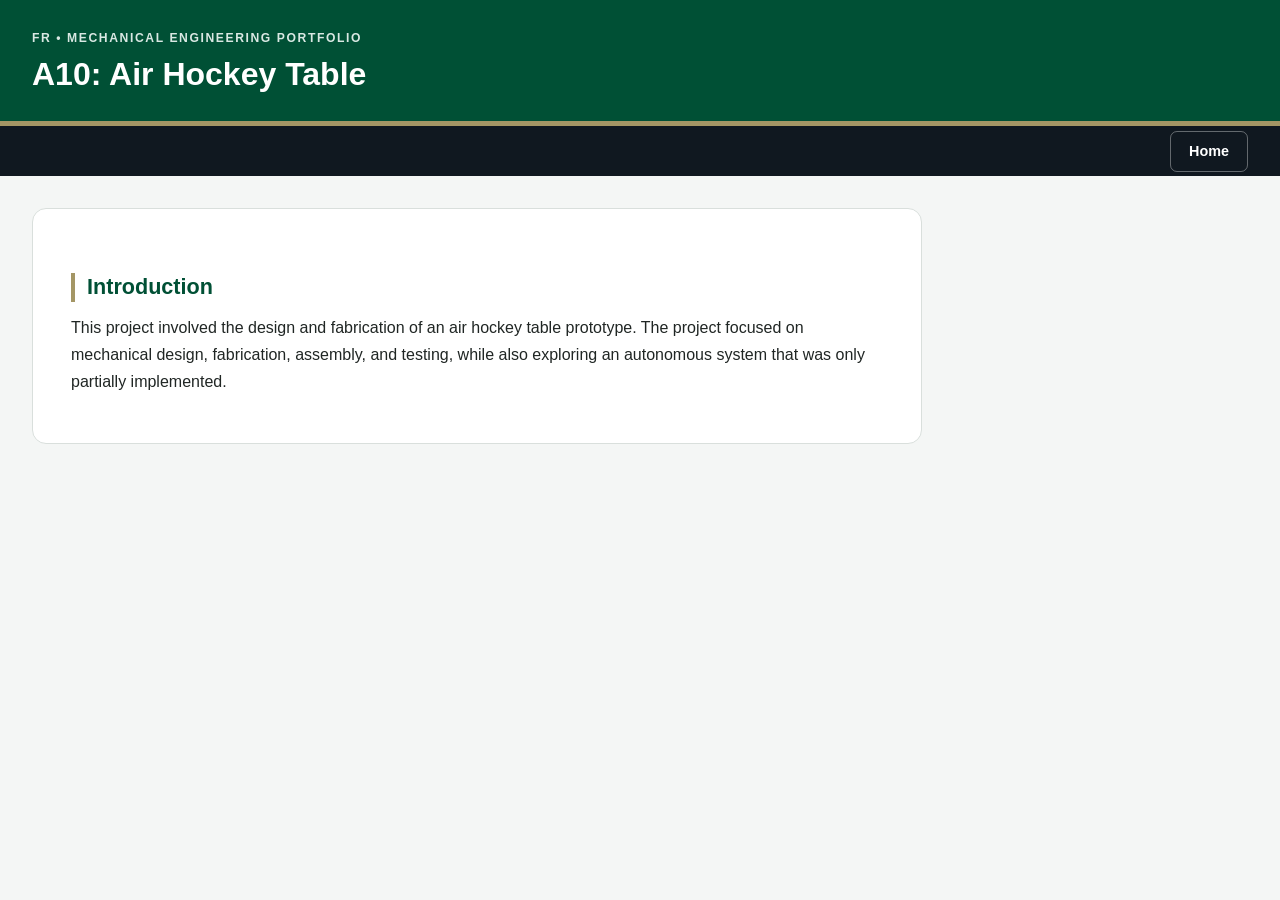
==== home_a10-air-hockey-table.html @ c5334acd "Update title and headings for air hockey table project This project involved the design and fabricat" ====
<!DOCTYPE html PUBLIC "-//W3C//DTD XHTML 1.0 Transitional//EN"
        "http://www.w3.org/TR/xhtml1/DTD/xhtml1-transitional.dtd">
<html xmlns="http://www.w3.org/1999/xhtml">
<head>
  <meta http-equiv="Content-Type" content="text/html;charset=utf-8" />
  <title>A10: Air Hockey Table -- Engineering Portfolio</title>
  <link href="eportfolio.css" media="screen" rel="stylesheet" type="text/css" />
</head>
<body>
<div id="container">
  <div id="header">
    <a href="#skip_navigation" id="skip_navigation_link">Skip Navigation</a>
    <a href="http://www.instructure.com" title="Created with Canvas"><img class="logo" src="logo.svg" alt="logo"/></a>
  <h1>A10: Air Hockey Table</h1>
    <h2><a href="home_welcome-landing.html">MEGR2156 lecture portfolio </a> &#187; <a href="home_welcome-landing.html">Home</a></h2>
    <div class="clear"></div>
  </div>
  <div class="clear"></div>
  <div id="nav-level2">
    <ul>
      <li class="current"><a href="home_welcome-landing.html">Home</a></li>
    </ul>
    <div class="clear"></div>
  </div>
  <div id="content">
    <a name="skip_navigation"></a>
   <h2>A10: Air Hockey Table</h2>
    <div id="page_content">
        
<div class="section " id="page_section_0">
  <div class="section_content">
       <h2><strong>Introduction&nbsp;</strong></h2>
<p>This project involved the design and fabrication of an air hockey table prototype. The project focused on mechanical design, fabrication, assembly, and testing, while also exploring an autonomous system that was only partially implemented.</p>
  </div>
</div>
---- eportfolio.css ----
/* This is explicitly not a sass file and doesn't go through our normal process because it is only for use in a downloaded zip */
html,
body {
  background: #fff;
  margin: 0;
  padding: 0;
  color: #444;
  font: 15px/1.4 arial, sans-serif;
}

.clear {
  clear: both;
  display: block;
  margin: 0;
  padding: 0;
  height: 0px;
  font-size: 0px;
}

a {
  color: #333;
  text-decoration: none;
}

a img {
  border: 0;
}

form {
  margin-top: 0;
  margin-bottom: 0;
}

img {
  vertical-align: middle;
}

#container {
  width: 100%;
  min-width: 900px;
  position: relative;
  top: 0;
  margin: 0;
  padding: 0;
}

#header {
  color: #eee;
  background-color: #248;
  height: 5em;
  height: 60px;
  position: relative;
/* stylelint-disable-next-line property-disallowed-list -- TODO: use logical properties for RTL support */
  padding-left: 20px;
}

#header .logo {
/* stylelint-disable-next-line declaration-property-value-disallowed-list -- TODO: use logical properties for RTL support */
  float: left;
/* stylelint-disable-next-line property-disallowed-list -- TODO: use logical properties for RTL support */
  margin-right: 15px;
  height: 60px;
}

#header h1 {
  margin: 0;
  padding-top: 0.2em;
  font-size: 1.8em;
  line-height: 1em;
}

#header h2 {
  margin: 0;
  font-size: 1.2em;
  font-weight: normal;
/* stylelint-disable-next-line property-disallowed-list -- TODO: use logical properties for RTL support */
  padding-left: 5em;
  color: #aaa;
}

#header h2 a {
  color: #aaa;
}

#header #content_tags {
  position: absolute;
/* stylelint-disable-next-line property-disallowed-list -- TODO: use logical properties for RTL support */
  right: 10px;
  bottom: 5px;
  color: #444;
  font-size: 0.8emf;
}

#header #content_tags:hover,
#header #content_tags:focus {
  color: #ccc;
}

#header #content_tags:hover a,
#header #content_tags:focus a {
  color: #ccc;
}

#header #content_tags a {
  color: #222;
}

#header #skip_navigation_link {
  position: absolute;
/* stylelint-disable-next-line property-disallowed-list -- TODO: use logical properties for RTL support */
  left: -10000px;
  top: auto;
  width: 1px;
  height: 1px;
  overflow: hidden;
}

#header #skip_navigation_link:focus {
/* stylelint-disable-next-line property-disallowed-list -- TODO: use logical properties for RTL support */
  left: 0px;
  width: auto;
  height: auto;
  color: #aaa;
}

#nav-level2 {
  clear: both;
  background-color: #ccc;
  border-top: 1px solid #222;
  border-bottom: 1px solid #444;
/* stylelint-disable-next-line property-disallowed-list -- TODO: use logical properties for RTL support */
  padding-left: 1em;
}

#nav-level2 ul {
  margin: 0;
  padding: 0;
}

#nav-level2 li {
/* stylelint-disable-next-line declaration-property-value-disallowed-list -- TODO: use logical properties for RTL support */
  float: left;
  list-style-type: none;
/* stylelint-disable-next-line shorthand-property-no-redundant-values -- TODO: use logical properties for RTL support */
  padding: 0.2em 1em 0.2em 1em;
}

#nav-level2 li .title {
  font-size: 0.8em;
  color: #888;
/* stylelint-disable-next-line property-disallowed-list -- TODO: use logical properties for RTL support */
  padding-left: 5px;
}

#nav-level2 li .subtitle {
  font-weight: bold;
  color: #444;
}

#nav-level2 a {
  text-decoration: none;
  color: #222;
}

#nav-level2 a:hover {
  text-decoration: underline;
}

#nav-level2 li.current {
  font-weight: bold;
}

#nav-level2 li:hover {
  background-color: #eee;
}

#content .user_content a,
#wide_content .user_content a {
  text-decoration: underline;
  color: #cd002f;
}

#content {
/* stylelint-disable-next-line declaration-property-value-disallowed-list -- TODO: use logical properties for RTL support */
  clear: left;
/* stylelint-disable-next-line declaration-property-value-disallowed-list -- TODO: use logical properties for RTL support */
  float: left;
  width: 60%;
/* stylelint-disable-next-line property-disallowed-list -- TODO: use logical properties for RTL support */
  margin-left: 15px;
  padding-top: 10px;
  position: relative;
}

#content h2 {
  font: 1.7em/1.3 georgia, serif;
  color: #ed002f;
  margin-top: 0;
  margin-bottom: 0.1em;
}

#content h3 {
  font: 1.3em/1 georgia, serif;
  color: #444;
  margin-top: 0;
  margin-bottom: 0.1em;
}

#content p {
  margin-top: 0;
  margin-bottom: 1em;
}

#sidebar,
#floating_sidebar {
/* stylelint-disable-next-line declaration-property-value-disallowed-list -- TODO: use logical properties for RTL support */
  float: right;
  width: 30%;
  background: #eee;
  border: 1px solid #aaa;
  border-top-width: 0;
/* stylelint-disable-next-line property-disallowed-list -- TODO: use logical properties for RTL support */
  border-right-width: 0;
  padding: 1em;
/* stylelint-disable-next-line property-disallowed-list -- TODO: use logical properties for RTL support */
  -moz-border-radius-bottomleft: 5px;
/* stylelint-disable-next-line property-disallowed-list -- TODO: use logical properties for RTL support */
  -webkit-border-bottom-left-radius: 5px;
}

#sidebar h2,
#floating_sidebar h2 {
  font: 1.3em/1 georgia, serif;
  color: #ed002f;
  margin-top: 0;
  margin-bottom: 0.1em;
}

#sidebar h2 .small_link,
#floating_sidebar h2 .small_link {
  font-size: 0.6em;
  font-family: arial, sans-serif;
}

#sidebar h4.item_list_header,
#floating_sidebar h4.item_list_header {
  font-size: 1.3em;
  font-weight: bold;
  border-bottom: 1px solid #888;
  margin: 0;
}

#sidebar ul.item_list,
#floating_sidebar ul.item_list {
  margin-top: 0;
  list-style-type: none;
/* stylelint-disable-next-line property-disallowed-list -- TODO: use logical properties for RTL support */
  padding-left: 15px;
}

#sidebar ul.item_list.limit_height,
#floating_sidebar ul.item_list.limit_height {
  max-height: 150px;
  overflow: auto;
}

#sidebar p,
#floating_sidebar p {
  margin-top: 0;
  margin-bottom: 1em;
}

#sidebar table.summary,
#floating_sidebar table.summary {
  border-collapse: collapse;
  min-width: 80%;
  margin: 5px 20px;
}

#sidebar table.summary th,
#floating_sidebar table.summary th {
  background-color: #444;
  color: #eee;
  border: 1px solid #888;
  font-weight: bold;
  padding: 2px 10px;
/* stylelint-disable-next-line declaration-property-value-disallowed-list -- TODO: use logical properties for RTL support */
  text-align: left;
}

#sidebar table.summary td,
#floating_sidebar table.summary td {
  border: 1px solid #888;
  background-color: #ddd;
}

.event_pending {
  opacity: 0.4;
  filter: alpha(opacity=40);
}

.nobr {
  white-space: nowrap;
}

.hidden-readable {
  position: absolute;
/* stylelint-disable-next-line property-disallowed-list -- TODO: use logical properties for RTL support */
  left: -10000px;
  top: auto;
  width: 1px;
  height: 1px;
  overflow: hidden;
}

#page_content .section {
  position: relative;
}

#page_content .section .links,
#page_content .section .section_type_name,
#page_content .section .move_link {
  display: none;
}

#page_content .section .upload {
  font-size: 1.1em;
}

#page_content .section .upload .filename {
  font-weight: bold;
  text-decoration: underline;
}

#page_content .section .file_list {
/* stylelint-disable-next-line declaration-property-value-disallowed-list -- TODO: use logical properties for RTL support */
  text-align: left;
}

#page_content .section .file_list .instTree .leaf.active {
  background-color: #ddd;
  -moz-border-radius: 3px;
}

#page_content .section.read_only div.section_content {
  display: block;
}

#page_content .section.read_only div.form_content {
  display: none;
}

#sidebar .section_header {
  border-bottom: 1px solid #888;
  font-size: 1.3em;
  font-weight: bold;
  position: relative;
}

#sidebar .section_header .links {
  position: absolute;
/* stylelint-disable-next-line property-disallowed-list -- TODO: use logical properties for RTL support */
  right: 0;
  bottom: 2px;
  font-size: 0.6em;
  font-weight: normal;
}

#sidebar #page_list {
/* stylelint-disable-next-line property-disallowed-list -- TODO: use logical properties for RTL support */
  padding-left: 30px;
  margin-top: 5px;
  list-style-type: none;
}

#sidebar #page_list .page.current a {
  font-weight: bold;
}

#sidebar #page_list .page a:hover {
  text-decoration: underline;
}
/* Portfolio mobile + image cleanup */

img {
  max-width: 100%;
  height: auto;
}

video,
iframe {
  max-width: 100%;
}

body {
  overflow-x: hidden;
}
/* =========================================================
   FRANCISCO RODRIGUEZ ENGINEERING PORTFOLIO
   UNC Charlotte-inspired redesign
   ========================================================= */

:root {
  --charlotte-green: #005035;
  --niner-gold: #A49665;
  --ore-black: #101820;
  --off-white: #f4f6f5;
  --light-green: #e8f1ee;
  --border: #d9dfdc;
  --text: #202624;
  --muted: #68706c;
}

/* ---------- Overall Page ---------- */

html,
body {
  background: var(--off-white);
  color: var(--text);
  font-family: -apple-system, BlinkMacSystemFont, "Segoe UI", Arial, sans-serif;
  font-size: 16px;
  line-height: 1.65;
}

#container {
  width: 100%;
  min-width: 0;
  max-width: 1400px;
  margin: 0 auto;
  padding: 0;
}

/* ---------- Header ---------- */

#header {
  height: auto;
  min-height: 105px;
  padding: 28px 32px;
  background: var(--charlotte-green);
  border-bottom: 5px solid var(--niner-gold);
  color: white;
  box-sizing: border-box;
}

/* Remove Canvas logo */
#header .logo {
  display: none;
}

/* Remove old MEGR2156 / Canvas breadcrumb */
#header h2 {
  display: none;
}

/* Small portfolio branding above project title */
#header::before {
  content: "FR • MECHANICAL ENGINEERING PORTFOLIO";
  display: block;
  margin-bottom: 7px;
  color: #d9e8e3;
  font-size: 0.76rem;
  font-weight: 700;
  letter-spacing: 0.13em;
}

/* Main project title */
#header h1 {
  margin: 0;
  padding: 0;
  color: white;
  font-size: 2rem;
  line-height: 1.2;
  font-weight: 700;
}

/* ---------- Top Home Navigation ---------- */

#nav-level2 {
  clear: both;
  background: var(--ore-black);
  border: 0;
  padding: 0 32px;
  min-height: 50px;
}

#nav-level2 ul {
  display: flex;
  justify-content: flex-end;
  align-items: center;
  margin: 0;
  padding: 0;
  min-height: 50px;
}

#nav-level2 li {
  float: none;
  list-style: none;
  padding: 0;
  background: transparent;
}

#nav-level2 li:hover {
  background: transparent;
}

#nav-level2 a {
  display: inline-block;
  padding: 8px 18px;
  border: 1px solid rgba(255,255,255,0.35);
  border-radius: 7px;
  color: white;
  font-size: 0.9rem;
  font-weight: 600;
  text-decoration: none;
}

#nav-level2 a:hover {
  background: white;
  color: var(--ore-black);
  text-decoration: none;
}

/* ---------- Main Project Content ---------- */

#content {
  clear: none;
  float: left;
  width: calc(100% - 390px);
  margin: 32px 0 50px 32px;
  padding: 32px 38px;
  box-sizing: border-box;
  background: white;
  border: 1px solid var(--border);
  border-radius: 14px;
}

/* Hide duplicated project title inside the page */
#content > h2 {
  display: none;
}

#page_content .section_content {
  line-height: 1.7;
}

#page_content h2 {
  margin-top: 32px;
  margin-bottom: 12px;
  padding-left: 12px;
  border-left: 4px solid var(--niner-gold);
  color: var(--charlotte-green);
  font-family: -apple-system, BlinkMacSystemFont, "Segoe UI", Arial, sans-serif;
  font-size: 1.35rem;
  font-weight: 700;
}

#page_content h3 {
  margin-top: 28px;
  color: var(--ore-black);
  font-family: -apple-system, BlinkMacSystemFont, "Segoe UI", Arial, sans-serif;
  font-size: 1.2rem;
}

#page_content p {
  color: var(--text);
}

/* Links inside projects */
#content .user_content a,
#wide_content .user_content a,
#page_content a {
  color: var(--charlotte-green);
}

/* ---------- Images ---------- */

.attachment {
  margin: 24px 0;
}

.attachment img {
  max-width: 100%;
  height: auto;
  border-radius: 8px;
  border: 1px solid #e1e5e3;
}

/* ---------- Right Portfolio Navigation ---------- */

#sidebar,
#floating_sidebar {
  float: right;
  width: 290px;
  margin: 32px 32px 30px 0;
  padding: 20px;
  box-sizing: border-box;
  background: white;
  border: 1px solid var(--border);
  border-top: 4px solid var(--charlotte-green);
  border-radius: 12px;
}

/* Replace Canvas "Home" heading */
#sidebar .section_header {
  padding-bottom: 12px;
  margin-bottom: 12px;
  border-bottom: 1px solid var(--border);
  color: var(--ore-black);
  font-size: 0;
}

#sidebar .section_header::after {
  content: "Portfolio Navigation";
  font-size: 1.05rem;
  font-weight: 700;
}

#sidebar #page_list {
  margin: 0;
  padding: 0;
  list-style: none;
}

#sidebar #page_list .page {
  margin: 4px 0;
}

#sidebar #page_list .page a {
  display: block;
  padding: 9px 11px;
  border-radius: 7px;
  color: #3b4541;
  text-decoration: none;
  font-size: 0.9rem;
  transition: background 0.15s ease, color 0.15s ease;
}

#sidebar #page_list .page a:hover {
  background: var(--light-green);
  color: var(--charlotte-green);
  text-decoration: none;
}

/* Current project */
#sidebar #page_list .page.current a {
  background: var(--charlotte-green);
  color: white;
  font-weight: 700;
}

/* Rename old "Welcome (landing)" visually */
#sidebar #page_list li:first-child .name {
  font-size: 0;
}

#sidebar #page_list li:first-child .name::after {
  content: "Portfolio Home";
  font-size: 0.9rem;
}

/* ---------- Downloads ---------- */

#page_content .filename {
  color: var(--charlotte-green);
  font-weight: 700;
}

/* ---------- Mobile / Tablet ---------- */

@media (max-width: 900px) {

  #header {
    min-height: 0;
    padding: 24px 18px;
  }

  #header h1 {
    font-size: 1.65rem;
  }

  #header::before {
    font-size: 0.68rem;
  }

  #nav-level2 {
    padding: 0 18px;
  }

  #content {
    float: none;
    width: auto;
    margin: 18px 14px;
    padding: 22px 18px;
  }

  #sidebar,
  #floating_sidebar {
    float: none;
    width: auto;
    margin: 0 14px 24px;
  }

  #sidebar #page_list {
    display: grid;
    grid-template-columns: repeat(2, minmax(0, 1fr));
    gap: 5px;
  }
}

@media (max-width: 520px) {

  #sidebar #page_list {
    grid-template-columns: 1fr;
  }

  #header h1 {
    font-size: 1.45rem;
    /* =========================================================
   DOCUMENT-STYLE PORTFOLIO OVERRIDE
   ========================================================= */

/* More compact overall scale */
html,
body {
  background: #eef1ef;
  font-size: 15px;
  line-height: 1.55;
}

/* Keep a desktop/document-style canvas */
#container {
  width: 100%;
  max-width: 1180px;
  min-width: 960px;
  margin: 0 auto;
  padding: 24px 0 40px;
}

/* ---------------------------------------------------------
   Project title becomes part of the document
   --------------------------------------------------------- */

#header {
  clear: none;
  float: left;
  width: calc(100% - 330px);
  height: auto;
  min-height: 0;

  margin: 0 0 0 24px;
  padding: 24px 30px 8px;

  box-sizing: border-box;

  background: white;
  color: #101820;

  border: 1px solid #d9dfdc;
  border-top: 5px solid #005035;
  border-bottom: 0;

  border-radius: 12px 12px 0 0;
}

/* Small personal branding */
#header::before {
  content: "FR • MECHANICAL ENGINEERING PORTFOLIO";

  display: block;
  margin-bottom: 8px;

  color: #005035;

  font-size: 0.7rem;
  font-weight: 700;
  letter-spacing: 0.12em;
}

/* Project title */
#header h1 {
  margin: 0;

  color: #101820;

  font-size: 1.65rem;
  line-height: 1.25;
  font-weight: 700;
}

/* ---------------------------------------------------------
   Home button directly under title
   --------------------------------------------------------- */

#nav-level2 {
  clear: none;
  float: left;

  width: calc(100% - 330px);
  min-height: 0;

  margin: 0 0 0 24px;
  padding: 0 30px 14px;

  box-sizing: border-box;

  background: white;

  border-left: 1px solid #d9dfdc;
  border-right: 1px solid #d9dfdc;
}

#nav-level2 ul {
  min-height: 0;
  margin: 0;
  padding: 0;

  display: flex;
  justify-content: flex-end;
}

#nav-level2 a {
  padding: 6px 14px;

  color: #005035;
  background: #f5f8f7;

  border: 1px solid #b7c6c0;
  border-radius: 6px;

  font-size: 0.82rem;
  font-weight: 600;
}

#nav-level2 a:hover {
  color: white;
  background: #005035;
  border-color: #005035;
}

/* ---------------------------------------------------------
   Main document body
   --------------------------------------------------------- */

#content {
  clear: none;
  float: left;

  width: calc(100% - 330px);

  margin: 0 0 36px 24px;
  padding: 12px 30px 32px;

  box-sizing: border-box;

  background: white;

  border: 1px solid #d9dfdc;
  border-top: 0;

  border-radius: 0 0 12px 12px;

  font-size: 15px;
}

/* Section headings feel more like a report */
#page_content h2 {
  margin-top: 26px;
  margin-bottom: 8px;
  padding-left: 10px;

  color: #005035;

  border-left: 3px solid #A49665;

  font-size: 1.18rem;
  line-height: 1.35;
}

#page_content h3 {
  margin-top: 22px;
  margin-bottom: 7px;

  font-size: 1.05rem;
}

/* Slightly tighter paragraphs */
#page_content p {
  margin-top: 6px;
  margin-bottom: 12px;
}

/* ---------------------------------------------------------
   Images — less overwhelming
   --------------------------------------------------------- */

.attachment img,
#page_content img {
  display: block;

  max-width: 92%;
  height: auto;

  margin-left: auto;
  margin-right: auto;

  border-radius: 5px;
  border: 1px solid #e0e4e2;
}

/* ---------------------------------------------------------
   Smaller navigation panel
   --------------------------------------------------------- */

#sidebar,
#floating_sidebar {
  float: right;

  width: 258px;

  margin: 0 24px 30px 0;
  padding: 17px;

  box-sizing: border-box;

  background: white;

  border: 1px solid #d9dfdc;
  border-top: 4px solid #005035;

  border-radius: 10px;
}

#sidebar .section_header {
  margin-bottom: 9px;
  padding-bottom: 9px;
}

#sidebar .section_header::after {
  font-size: 0.95rem;
}

#sidebar #page_list .page {
  margin: 2px 0;
}

#sidebar #page_list .page a {
  padding: 6px 9px;

  font-size: 0.82rem;
  line-height: 1.35;

  border-radius: 5px;
}

/* Current project */
#sidebar #page_list .page.current a {
  background: #005035;
  color: white;
}

/* Remove the previous mobile stacking behavior.
   Project pages intentionally retain a document-like layout
   that users can zoom when viewing on a phone. */
@media (max-width: 900px) {

  #container {
    min-width: 960px;
  }

  #header,
  #nav-level2,
  #content {
    float: left;
    width: calc(100% - 330px);
    margin-left: 24px;
  }

  #sidebar,
  #floating_sidebar {
    float: right;
    width: 258px;
    margin: 0 24px 30px 0;
  }

  #sidebar #page_list {
    display: block;
  }
}
  }
}
/* Prevent long links from making project pages wider */
#page_content a {
  overflow-wrap: anywhere;
  word-break: break-word;
}
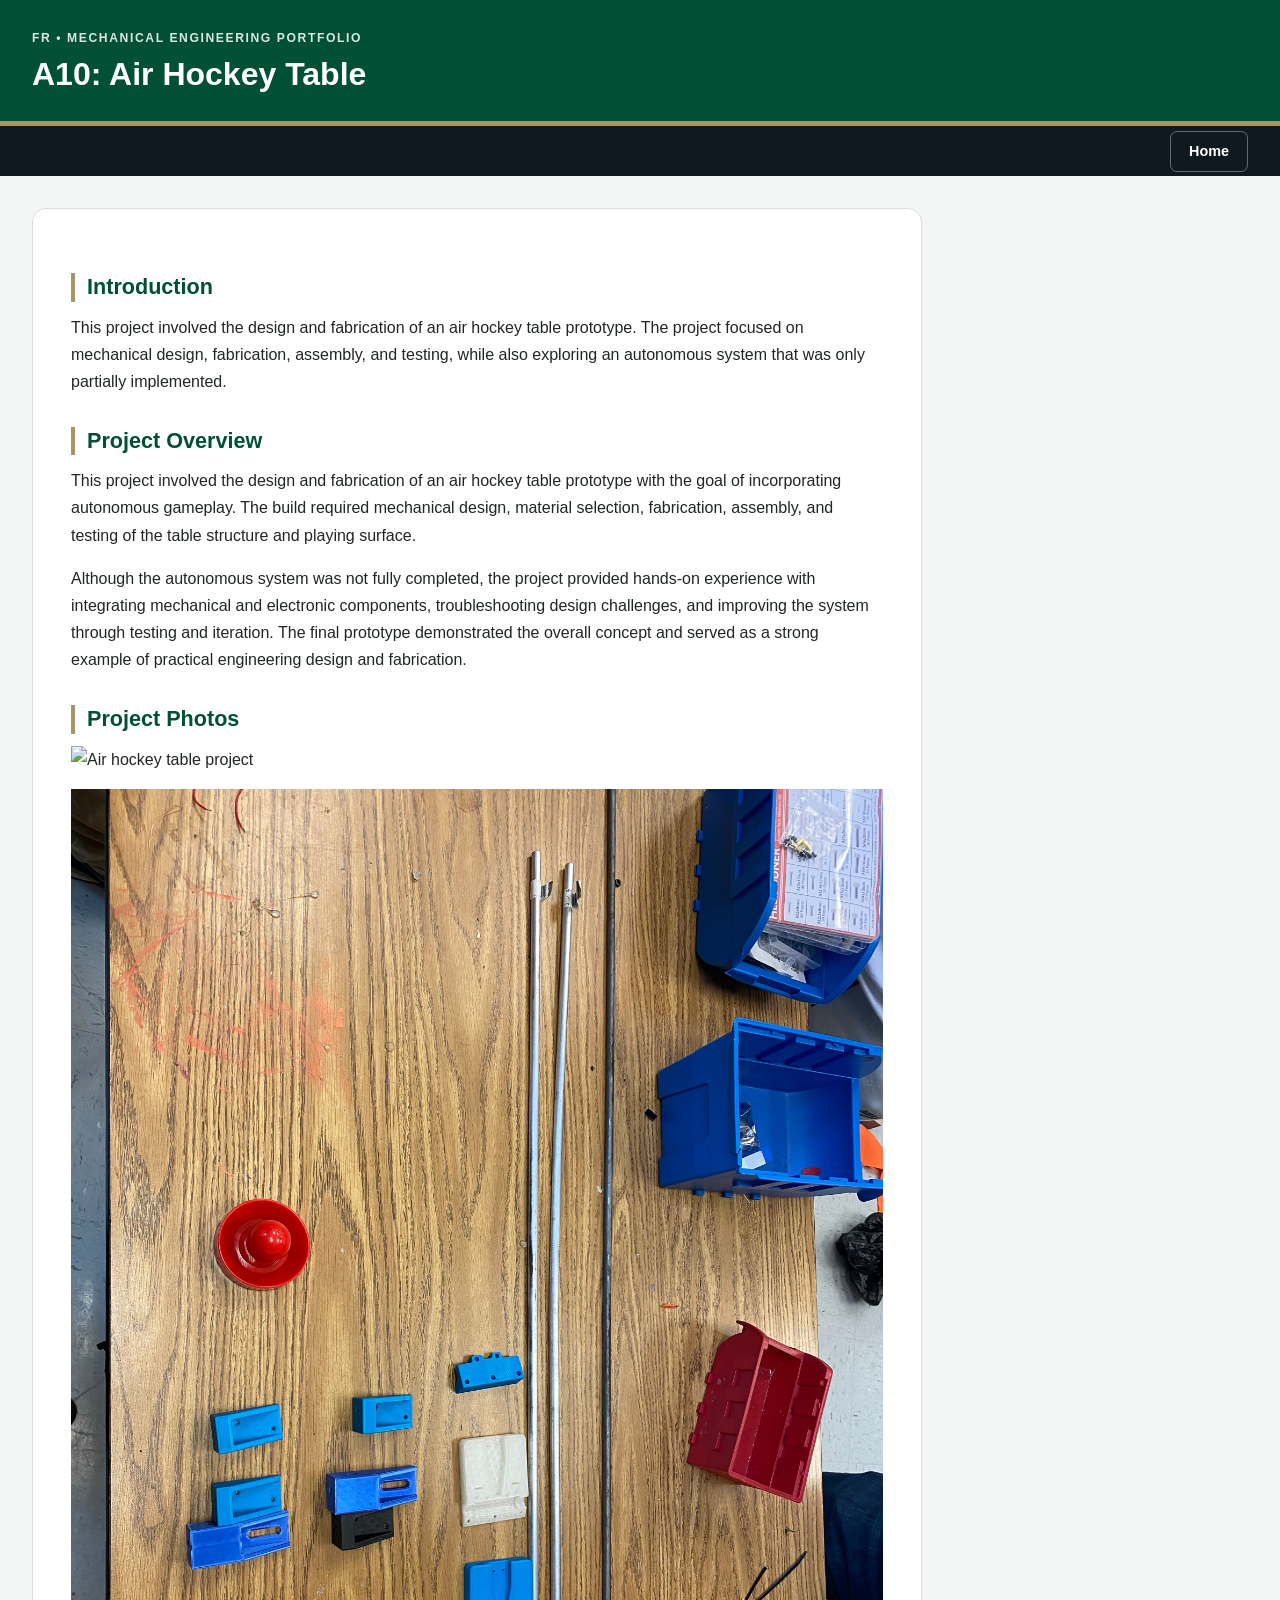
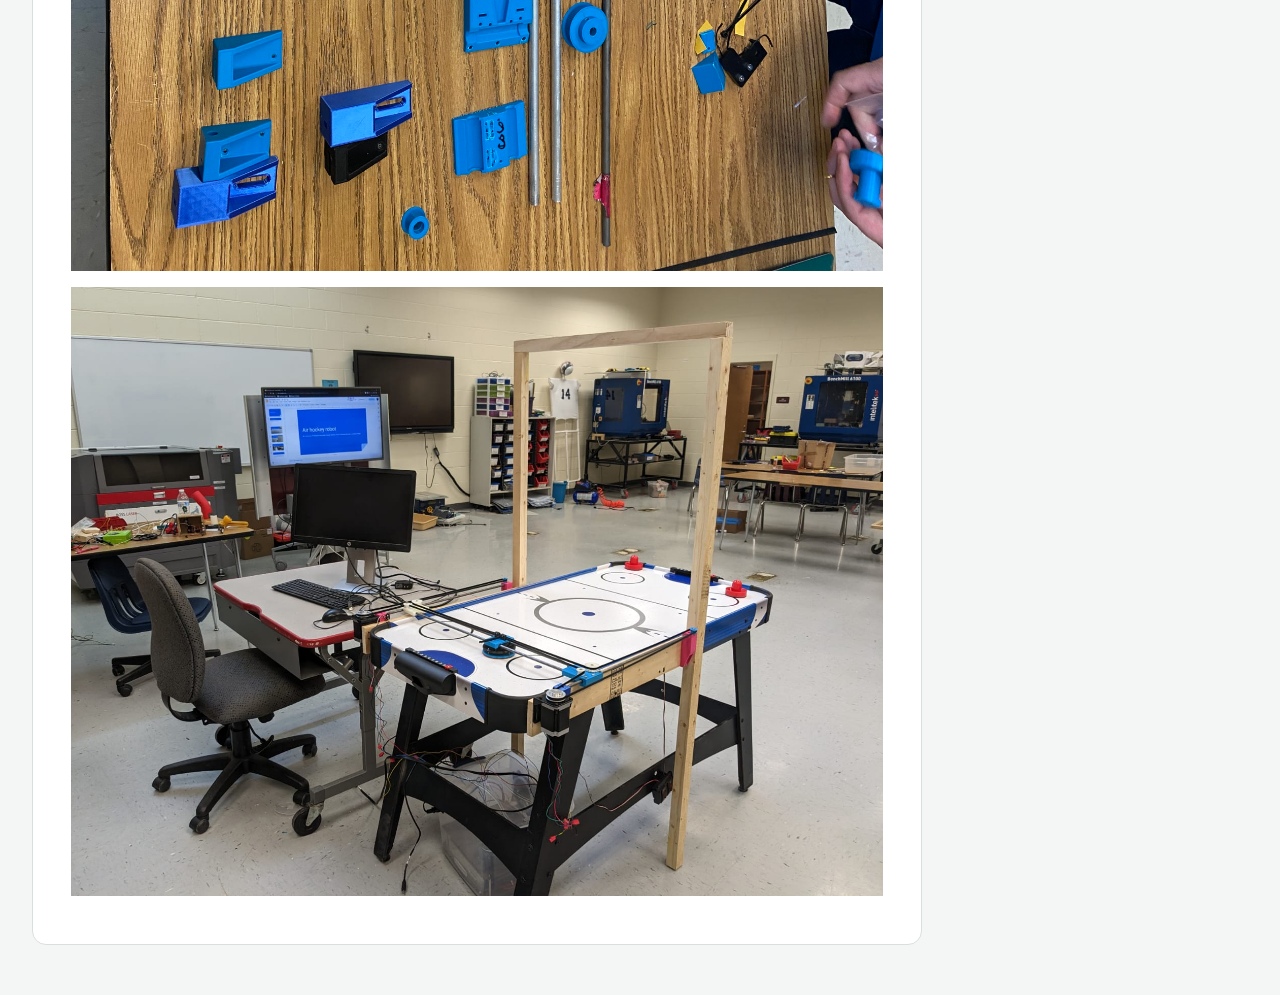
==== commit d5b45f74: "Enhance project description and add images Added project overview and additional details about the a" ====
--- a/home_a10-air-hockey-table.html
+++ b/home_a10-air-hockey-table.html
@@ -30,8 +30,33 @@
         
 <div class="section " id="page_section_0">
   <div class="section_content">
-       <h2><strong>Introduction&nbsp;</strong></h2>
-<p>This project involved the design and fabrication of an air hockey table prototype. The project focused on mechanical design, fabrication, assembly, and testing, while also exploring an autonomous system that was only partially implemented.</p>
+  <h2><strong>Introduction&nbsp;</strong></h2>
+
+<p>
+This project involved the design and fabrication of an air hockey table prototype. The project focused on mechanical design, fabrication, assembly, and testing, while also exploring an autonomous system that was only partially implemented.
+</p>
+<h2><strong>Project Overview</strong></h2>
+
+<p>
+This project involved the design and fabrication of an air hockey table prototype with the goal of incorporating autonomous gameplay. The build required mechanical design, material selection, fabrication, assembly, and testing of the table structure and playing surface.
+</p>
+
+<p>
+Although the autonomous system was not fully completed, the project provided hands-on experience with integrating mechanical and electronic components, troubleshooting design challenges, and improving the system through testing and iteration. The final prototype demonstrated the overall concept and served as a strong example of practical engineering design and fabrication.
+</p>
+<h2><strong>Project Photos</strong></h2>
+
+<p>
+  <img src="airhockey1.jpg" alt="Air hockey table project" style="max-width:100%; height:auto;" />
+</p>
+
+<p>
+  <img src="airhockey2.jpg" alt="Air hockey table construction" style="max-width:100%; height:auto;" />
+</p>
+
+<p>
+  <img src="airhockey3.jpg" alt="Air hockey table prototype" style="max-width:100%; height:auto;" />
+</p>
   </div>
 </div>
 
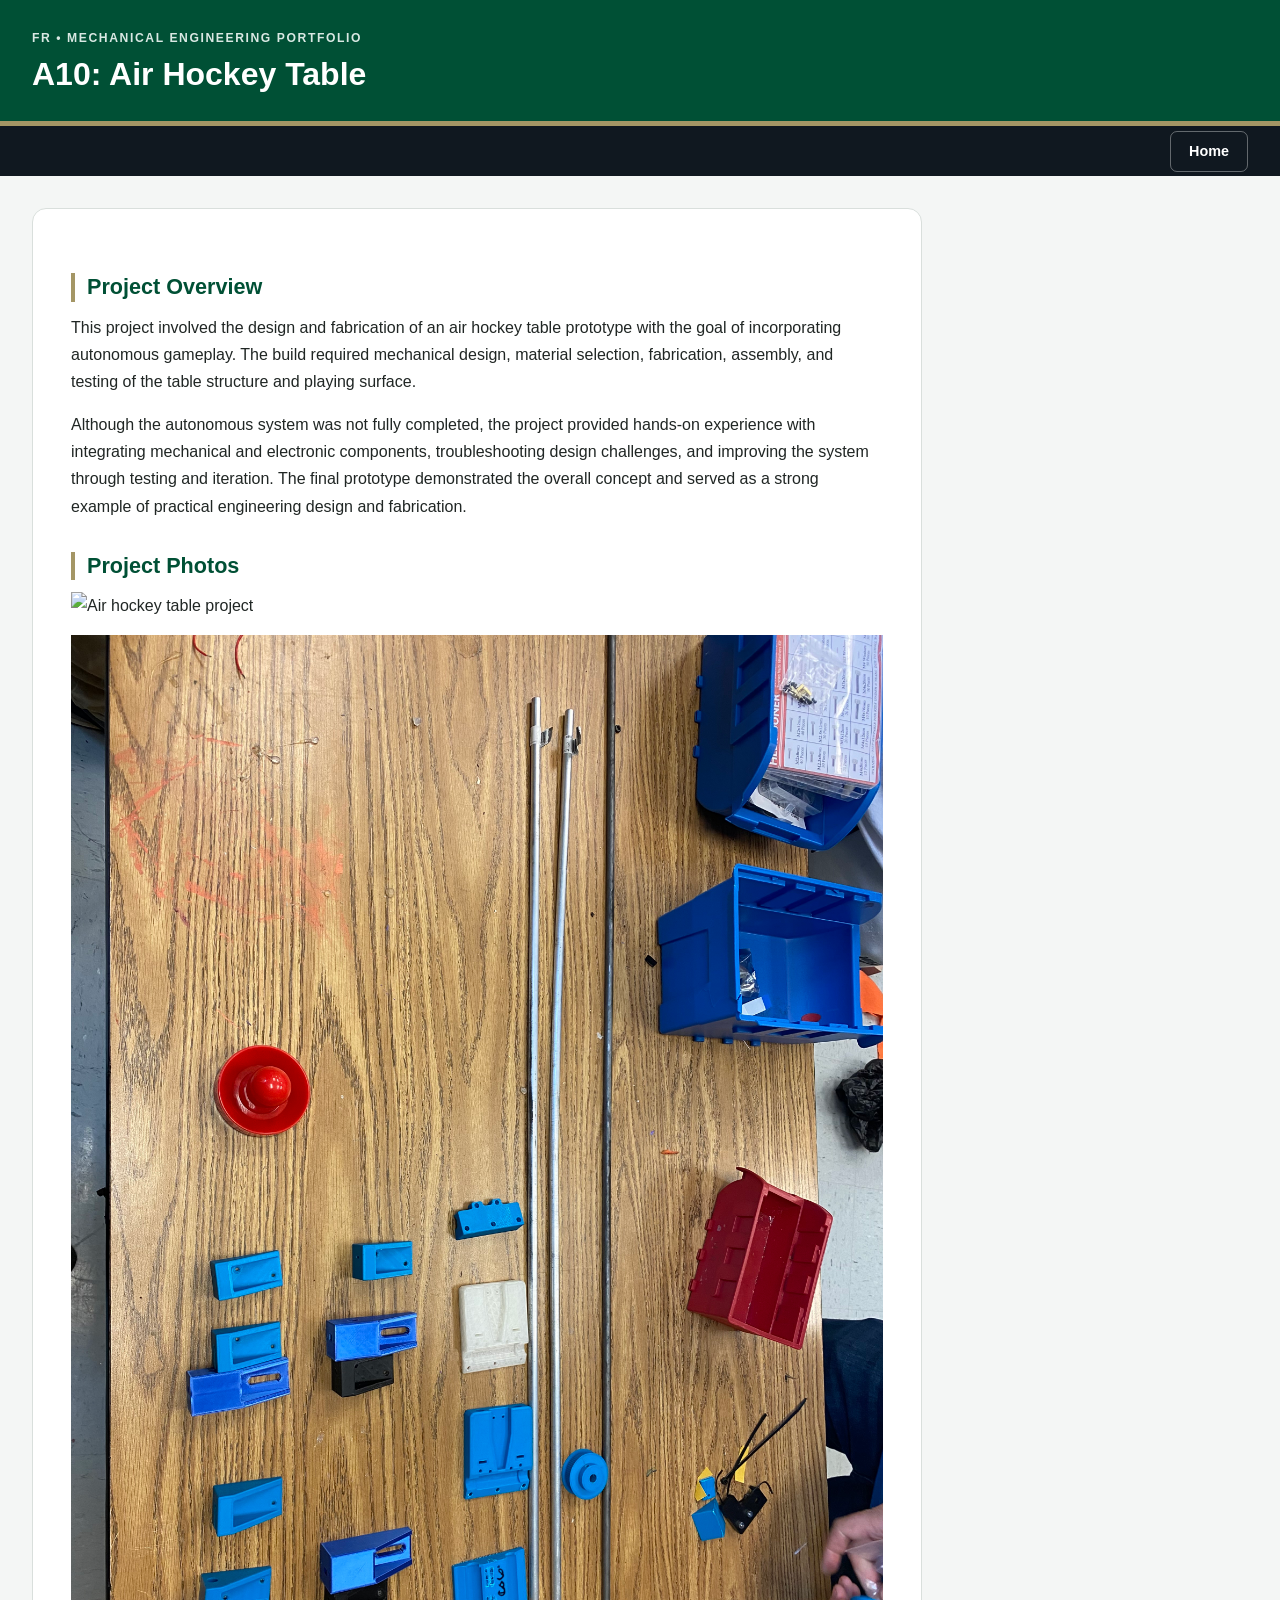
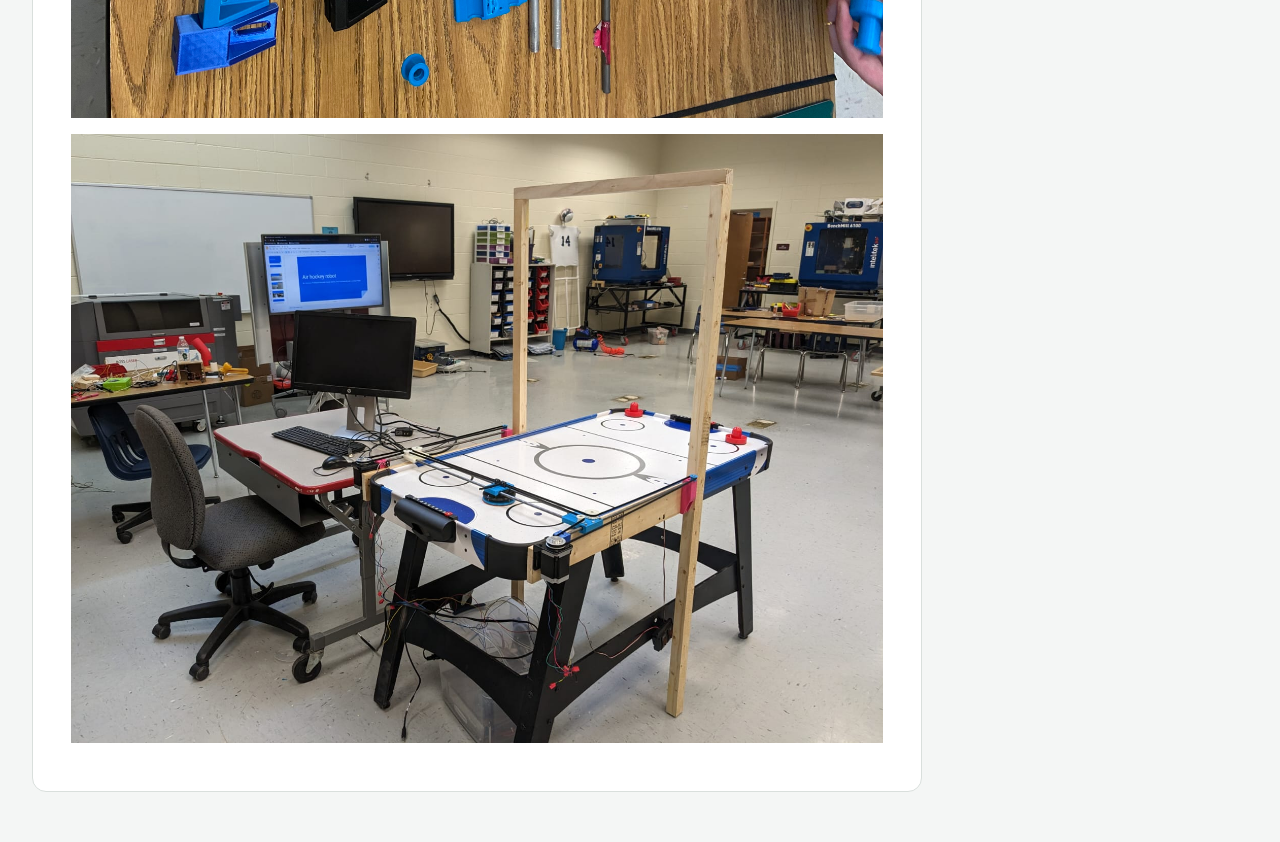
==== commit 6cdb6ec7: "Update home_a10-air-hockey-table.html" ====
--- a/home_a10-air-hockey-table.html
+++ b/home_a10-air-hockey-table.html
@@ -30,11 +30,7 @@
         
 <div class="section " id="page_section_0">
   <div class="section_content">
-  <h2><strong>Introduction&nbsp;</strong></h2>
-
-<p>
-This project involved the design and fabrication of an air hockey table prototype. The project focused on mechanical design, fabrication, assembly, and testing, while also exploring an autonomous system that was only partially implemented.
-</p>
+ 
 <h2><strong>Project Overview</strong></h2>
 
 <p>
